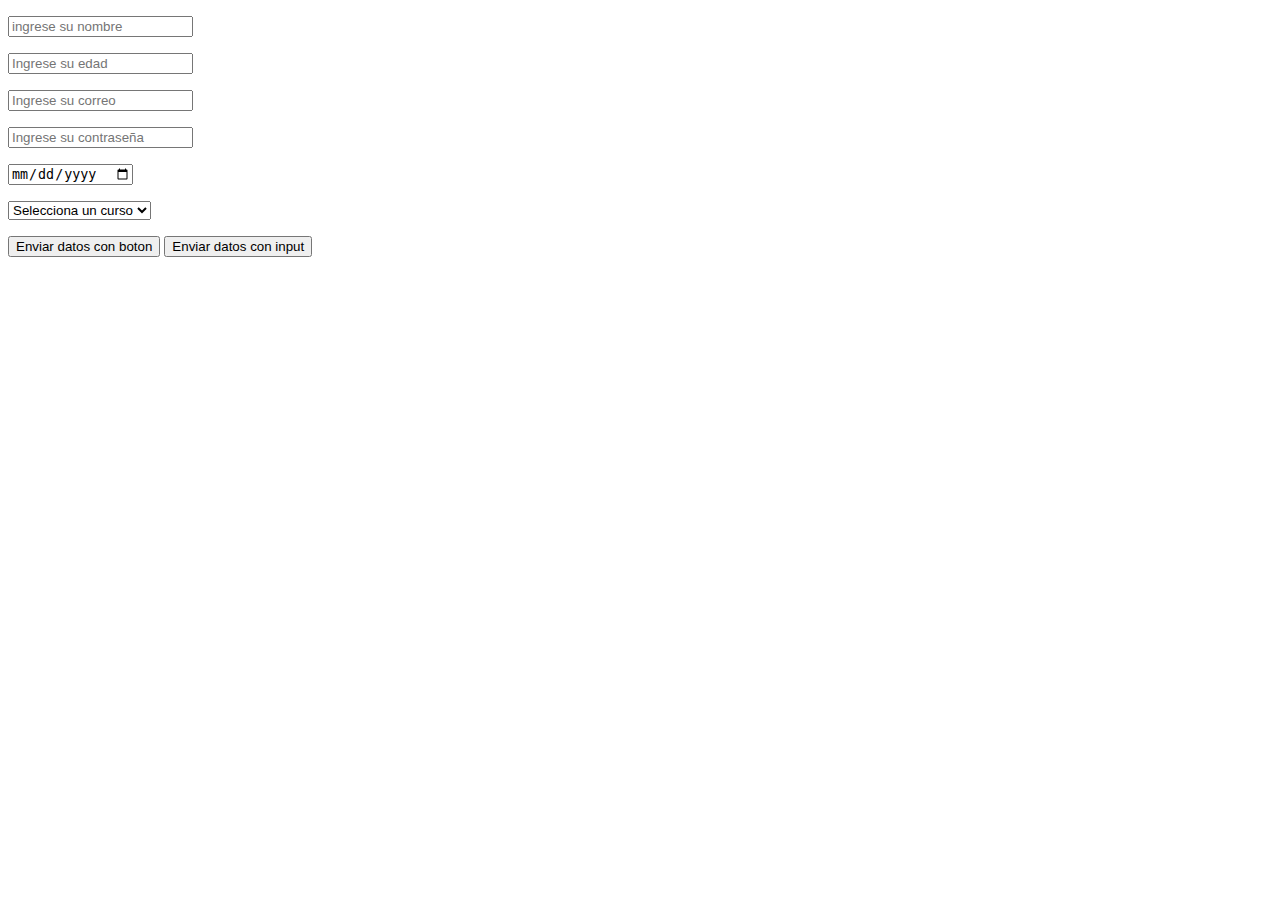
==== formulario.html @ 2070344e "nuevo commit" ====
<!DOCTYPE html>
<html lang="en">
  <head>
    <meta charset="UTF-8" />
    <meta http-equiv="X-UA-Compatible" content="IE=edge" />
    <meta name="viewport" content="width=device-width, initial-scale=1.0" />
    <title>Formulario</title>
  </head>
  <body>
    <!-- *PARA PODER CREAR UN FORMULARIO NECESITAMOS LA ETIQUETA form -->
    <form action="">
      <!-- !Lo que esta dentro son las partes del formulario -->
      <!-- !IMPORTANT: Casi todos los tipos de input tiene placeholder -->
      <!-- INPUT type: text -->
      <p>
        <input
          id="input-nombre"
          value=""
          type="text"
          placeholder="ingrese su nombre"
        />
      </p>

      <!-- INPUT type: number -->
      <p>
        <input type="number" placeholder="Ingrese su edad" />
      </p>

      <!-- INPUT type: email -->
      <p>
        <input type="email" placeholder="Ingrese su correo" />
      </p>

      <!-- INPUT type: password -->
      <p>
        <input type="password" placeholder="Ingrese su contraseña" />
      </p>

      <!-- INPUT type: date -->
      <p>
        <input type="date" placeholder="Ingrese su fecha" />
      </p>

      <!-- Lista de opciones -->
      <p>
        <select>
          <option value="" disabled selected>Selecciona un curso</option>
          <option value="curso-react">Curso de React</option>
          <option value="curso-html">Curso de HTML</option>
          <option value="curso-css">Curso de CSS</option>
          <option value="curso-angular">Curso de Angular</option>
        </select>
      </p>

      <!-- Botones para enviar datos -->
      <button type="submit">Enviar datos con boton</button>
      <input type="submit" value="Enviar datos con input" />
    </form>
  </body>
</html>
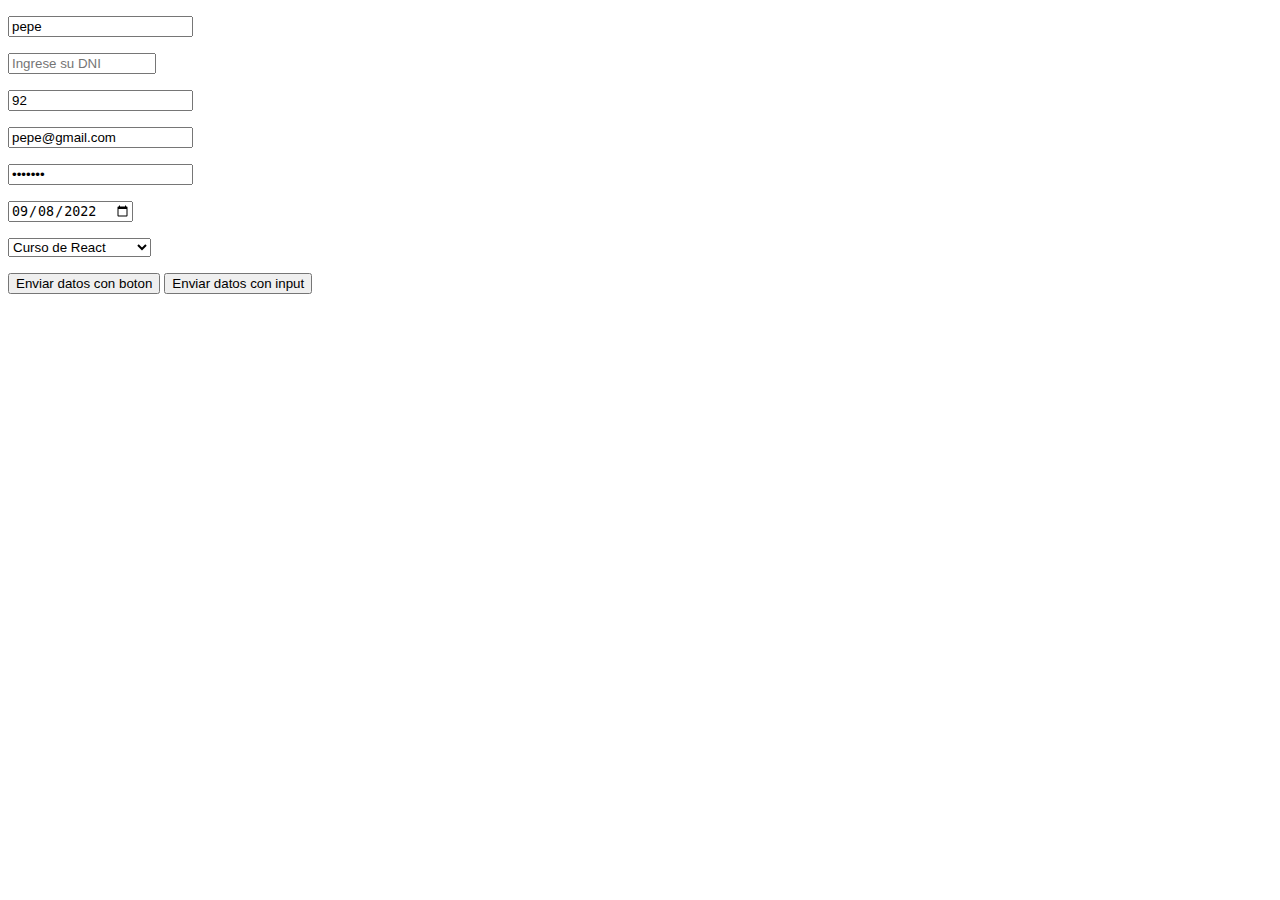
==== commit 8ec3ebe5: "Nuevo reto" ====
--- a/formulario.html
+++ b/formulario.html
@@ -12,40 +12,80 @@
       <!-- !Lo que esta dentro son las partes del formulario -->
       <!-- !IMPORTANT: Casi todos los tipos de input tiene placeholder -->
       <!-- INPUT type: text -->
+      <!--? required: true(verdadero) -->
       <p>
         <input
           id="input-nombre"
-          value=""
+          value="pepe"
           type="text"
+          required
+          name="nombre"
+          readonly
           placeholder="ingrese su nombre"
         />
       </p>
 
       <!-- INPUT type: number -->
+      <!-- Que el input tenga como max8 numeros -->
+      <!-- maxlength: Para la longitud max -->
       <p>
-        <input type="number" placeholder="Ingrese su edad" />
+        <input
+          id="input-dni"
+          type="number"
+          style="width: 140px"
+          maxlength="8"
+          name="dni"
+          placeholder="Ingrese su DNI"
+        />
+      </p>
+      <p>
+        <input
+          required
+          value="92"
+          name="edad"
+          type="number"
+          placeholder="Ingrese su edad"
+        />
       </p>
 
       <!-- INPUT type: email -->
       <p>
-        <input type="email" placeholder="Ingrese su correo" />
+        <input
+          value="pepe@gmail.com"
+          required
+          type="email"
+          name="correo"
+          placeholder="Ingrese su correo"
+        />
       </p>
 
       <!-- INPUT type: password -->
       <p>
-        <input type="password" placeholder="Ingrese su contraseña" />
+        <input
+          value="1234567"
+          required
+          type="password"
+          name="password"
+          placeholder="Ingrese su contraseña"
+        />
       </p>
 
       <!-- INPUT type: date -->
       <p>
-        <input type="date" placeholder="Ingrese su fecha" />
+        <input
+          id="input-fecha"
+          value="2022-09-08"
+          required
+          type="date"
+          placeholder="Ingrese su fecha"
+        />
       </p>
 
       <!-- Lista de opciones -->
       <p>
-        <select>
-          <option value="" disabled selected>Selecciona un curso</option>
-          <option value="curso-react">Curso de React</option>
+        <select required>
+          <option value="1" disabled>Selecciona un curso</option>
+          <option value="curso-react" selected>Curso de React</option>
           <option value="curso-html">Curso de HTML</option>
           <option value="curso-css">Curso de CSS</option>
           <option value="curso-angular">Curso de Angular</option>
